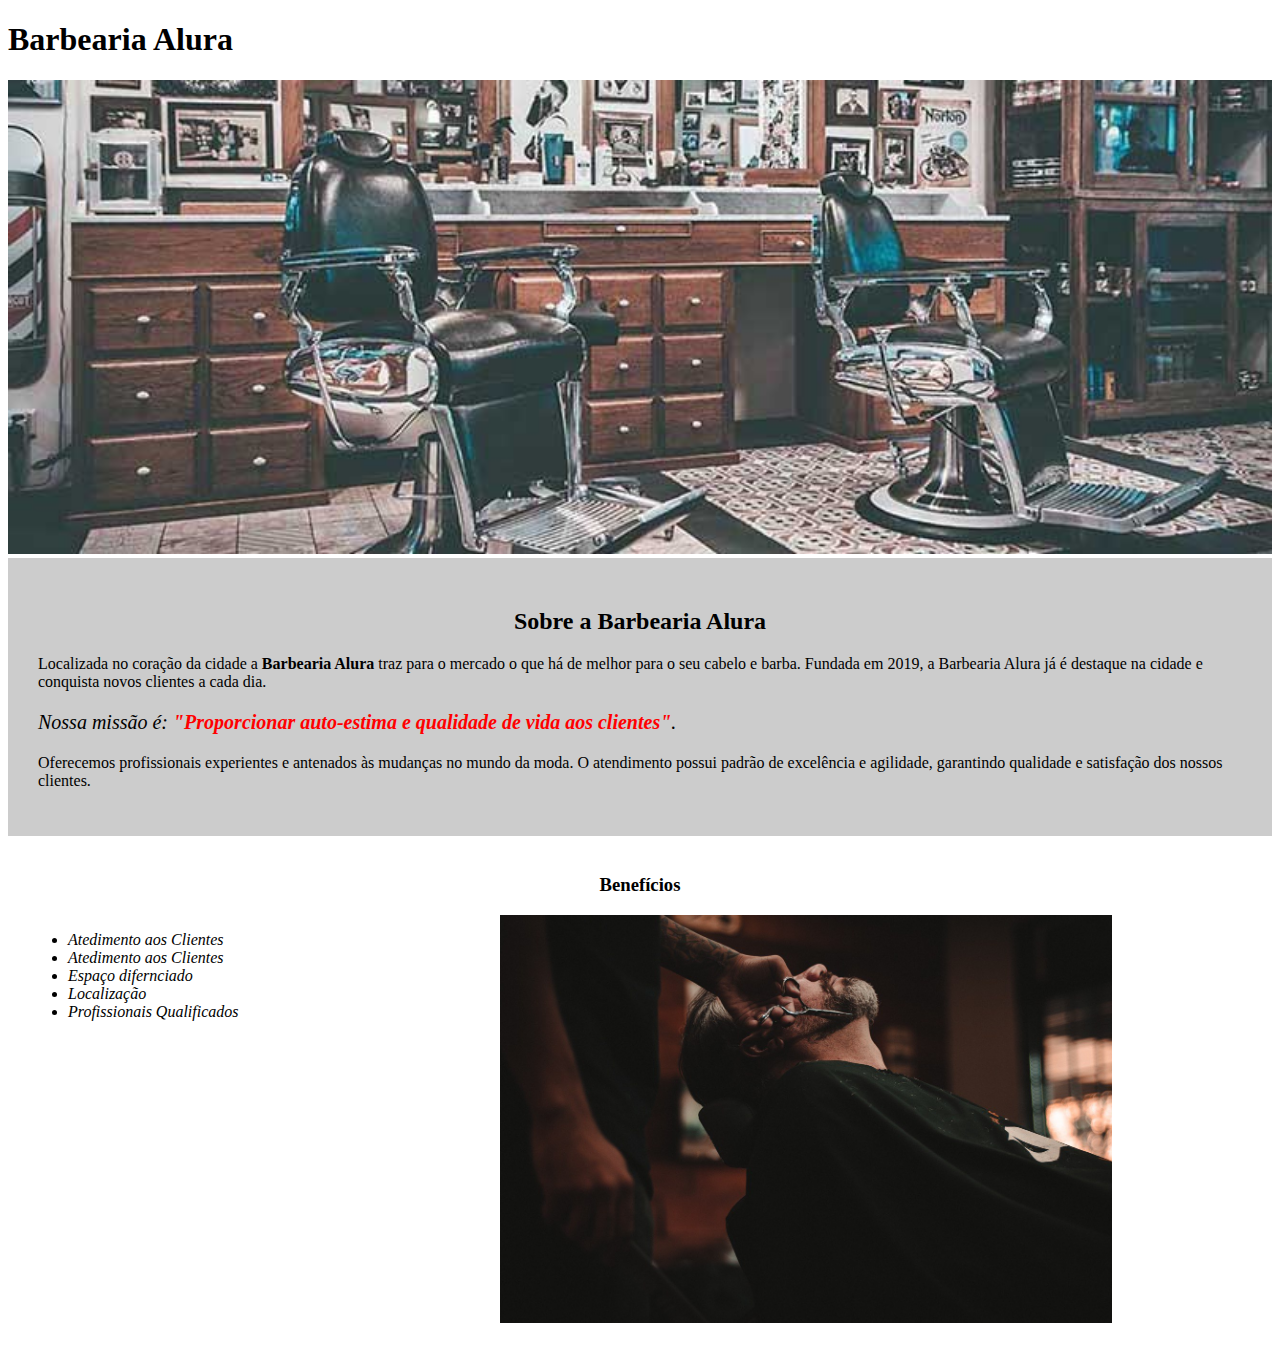
==== index.html @ d24308f8 "Add files via upload" ====
<!DOCTYPE html>
<html lang="pt-br">
    <head>
        <meta charset="UTF-8">
        <title>Barbearia Alura</title>
        <link rel="stylesheet" href="style.css">
    </head>

    <body>
        <header>
            <h1>Barbearia Alura</h1>
        </header>
        <img id="banner" src="banner.jpg">
        <div class="principal">
            <h2 class="titulo-centralizado">Sobre a Barbearia Alura</h2>
            <p>Localizada no coração da cidade a <strong>Barbearia Alura</strong> traz para o mercado o que há de melhor para o seu cabelo e barba. Fundada em 2019, a Barbearia Alura já é destaque na cidade e conquista novos clientes a cada dia.</p>

            <p id="missao"><em>Nossa missão é: <strong>"Proporcionar auto-estima e qualidade de vida aos clientes"</strong>.</em></p>
            
            <p>Oferecemos profissionais experientes e antenados às mudanças no mundo da moda. O atendimento possui padrão de excelência e agilidade, garantindo qualidade e satisfação dos nossos clientes.</p>

        </div>
        <div class="beneficios">
            <h3 class="titulo-centralizado">Benefícios</h3>

            <ul class="itens">
                <li>Atedimento aos Clientes</li>
                <li>Atedimento aos Clientes</li>
                <li>Espaço difernciado</li>
                <li>Localização</li>
                <li>Profissionais Qualificados</li>
            </ul>

            <img id="beneficios" src="beneficios.jpg">

        </div>
    </body>
</html>
---- style.css ----
#banner{
    width: 100%;
}

.principal{
    background: #CCCCCC;
    padding: 30px;
}

.titulo-centralizado{
    text-align: center;
}

#missao{
    font-size: 20px;
}

em strong{
    color: red;
}

.beneficios{
    background-color: white;
    padding: 20px;
}

.itens{
    font-style: italic;
}

ul{
    display: inline-block;
    vertical-align: top;
    width: 20%;
    margin-right: 15%;
}

#beneficios{
    width: 50%;
}
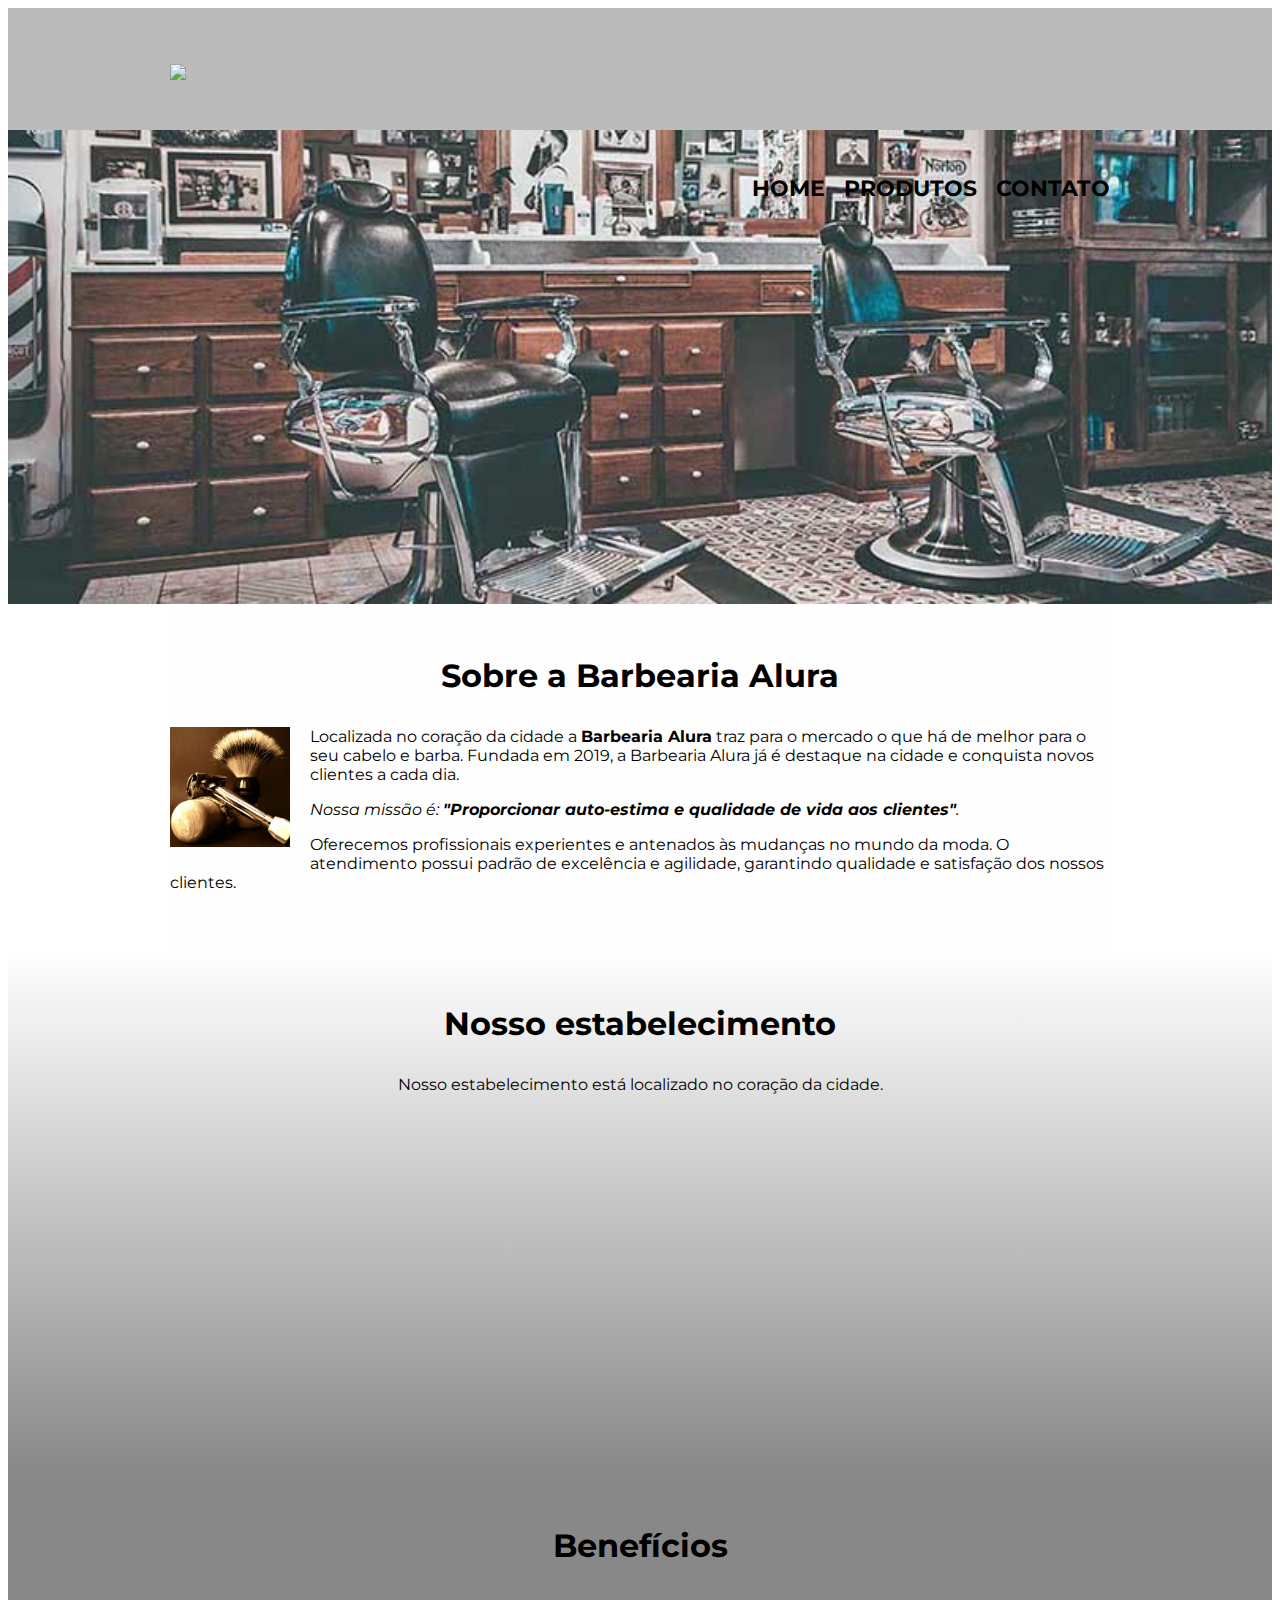
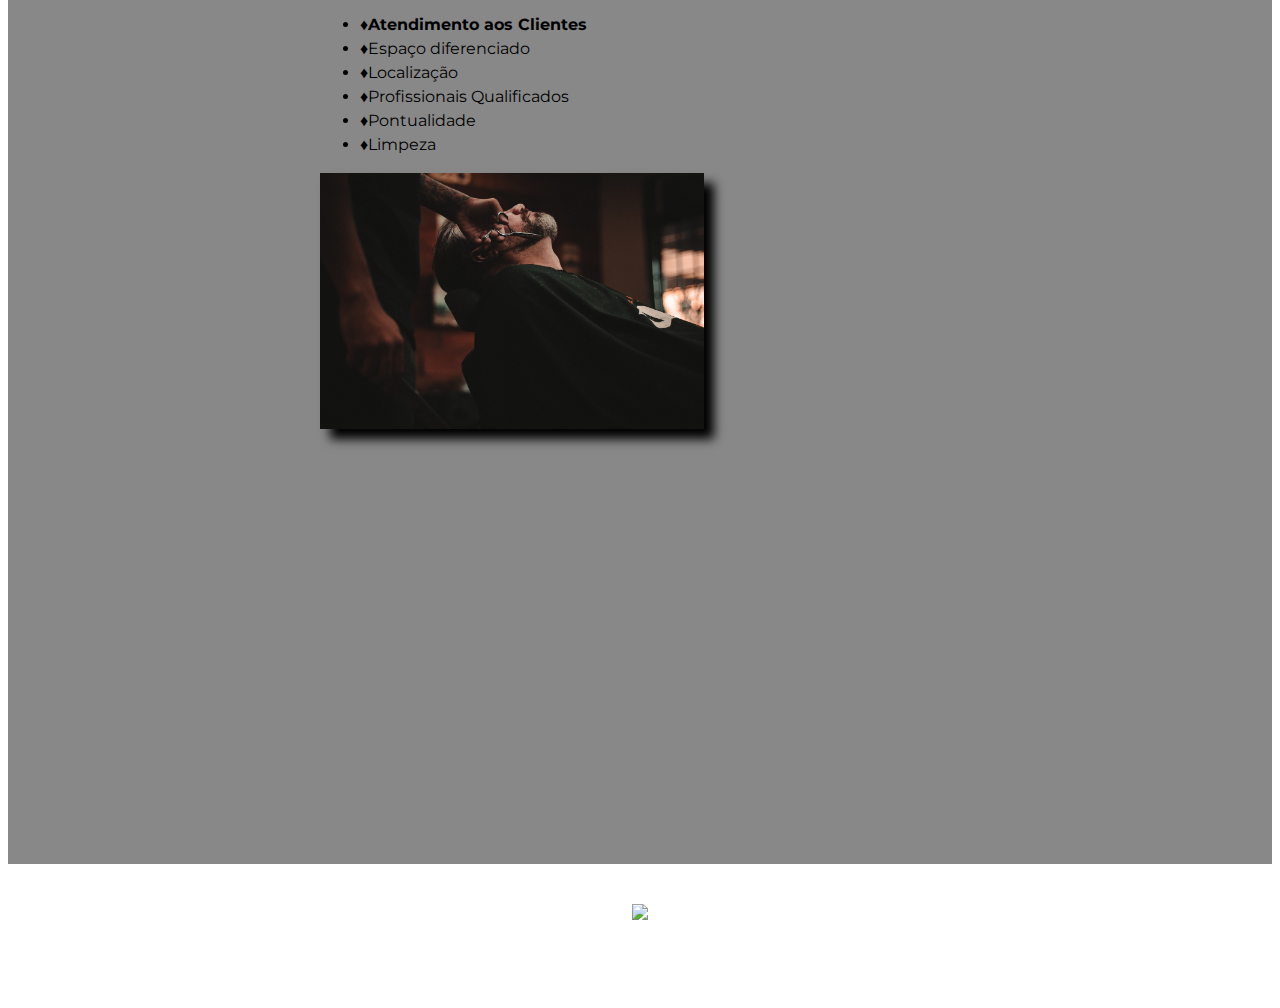
==== commit 7ec101d6: "Parte 4 finalizando a parte do html e css" ====
--- a/index.html
+++ b/index.html
@@ -1,38 +1,77 @@
 <!DOCTYPE html>
 <html lang="pt-br">
-    <head>
-        <meta charset="UTF-8">
-        <title>Barbearia Alura</title>
-        <link rel="stylesheet" href="style.css">
-    </head>
+	<head>
+		<meta charset="UTF-8">
+		<meta name="viewport" content="width=device-width"> 
+		<title>Barbearia Alura</title>
 
-    <body>
-        <header>
-            <h1>Barbearia Alura</h1>
-        </header>
-        <img id="banner" src="banner.jpg">
-        <div class="principal">
-            <h2 class="titulo-centralizado">Sobre a Barbearia Alura</h2>
-            <p>Localizada no coração da cidade a <strong>Barbearia Alura</strong> traz para o mercado o que há de melhor para o seu cabelo e barba. Fundada em 2019, a Barbearia Alura já é destaque na cidade e conquista novos clientes a cada dia.</p>
+		<link rel="stylesheet" href="reset.css">
+		<link rel="stylesheet" href="style.css">
+		<link href="https://fonts.googleapis.com/css?family=Montserrat&display=swap" rel="stylesheet">
+	</head>
 
-            <p id="missao"><em>Nossa missão é: <strong>"Proporcionar auto-estima e qualidade de vida aos clientes"</strong>.</em></p>
-            
-            <p>Oferecemos profissionais experientes e antenados às mudanças no mundo da moda. O atendimento possui padrão de excelência e agilidade, garantindo qualidade e satisfação dos nossos clientes.</p>
+	<body>
+		<header>
+			<div class="caixa">
+				<h1><img src="logo.png"></h1>
 
-        </div>
-        <div class="beneficios">
-            <h3 class="titulo-centralizado">Benefícios</h3>
+				<nav>
+					<ul>
+						<li><a href="index.html">Home</a></li>
+						<li><a href="produtos.html">Produtos</a></li>
+						<li><a href="contato.html">Contato</a></li>
+					</ul>
+				</nav>
+			</div>
+		</header>
 
-            <ul class="itens">
-                <li>Atedimento aos Clientes</li>
-                <li>Atedimento aos Clientes</li>
-                <li>Espaço difernciado</li>
-                <li>Localização</li>
-                <li>Profissionais Qualificados</li>
-            </ul>
+		<img class="banner" src="banner.jpg">
 
-            <img id="beneficios" src="beneficios.jpg">
+		<main>
+			<section class="principal">
+				<h2 class="titulo-principal">Sobre a Barbearia Alura</h2>
 
-        </div>
-    </body>
+				<img class="utensilios" src="utensilios.jpg" alt="Utensilios de um barbeiro.">
+		 
+				<p>Localizada no coração da cidade a <strong>Barbearia Alura</strong> traz para o mercado o que há de melhor para o seu cabelo e barba. Fundada em 2019, a Barbearia Alura já é destaque na cidade e conquista novos clientes a cada dia.</p>
+
+				<p id="missao"><em>Nossa missão é: <strong>"Proporcionar auto-estima e qualidade de vida aos clientes"</strong>.</em></p>
+
+				<p>Oferecemos profissionais experientes e antenados às mudanças no mundo da moda. O atendimento possui padrão de excelência e agilidade, garantindo qualidade e satisfação dos nossos clientes.</p>
+			</section>
+
+			<section class="mapa">
+				<h3 class="titulo-principal">Nosso estabelecimento</h3>
+				<p>Nosso estabelecimento está localizado no coração da cidade.</p>
+
+				<div class="mapa-conteudo">
+					<iframe src="https://www.google.com/maps/embed?pb=!1m18!1m12!1m3!1d3656.4483278365396!2d-46.63466568562861!3d-23.588249068469487!2m3!1f0!2f0!3f0!3m2!1i1024!2i768!4f13.1!3m3!1m2!1s0x94ce5a2b2ed7f3a1%3A0xab35da2f5ca62674!2sCaelum!5e0!3m2!1spt-BR!2sbr!4v1568814489656!5m2!1spt-BR!2sbr" width="100%" height="300" frameborder="0" style="border:0;" allowfullscreen=""></iframe>
+				</div>
+			</section>
+
+			<section class="beneficios">
+				<h3 class="titulo-principal">Benefícios</h3>
+
+				<div class="conteudo-beneficios">
+					<ul class="lista-beneficios">
+						<li class="itens">Atendimento aos Clientes</li>
+						<li class="itens">Espaço diferenciado</li>
+						<li class="itens">Localização</li>
+						<li class="itens">Profissionais Qualificados</li>
+						<li class="itens">Pontualidade</li>
+						<li class="itens">Limpeza</li>
+					</ul><img src="beneficios.jpg" class="imagem-beneficios">
+				</div>
+
+				<div class="video">
+					<iframe width="100%" height="315" src="https://www.youtube.com/embed/wcVVXUV0YUY" frameborder="0" allow="accelerometer; autoplay; encrypted-media; gyroscope; picture-in-picture" allowfullscreen></iframe>
+				</div>
+			</section>
+		</main>
+
+		<footer>
+			<img src="logo-branco.png">
+			<p class="copyright">&copy; Copyright Barbearia Alura - 2019</p>
+		</footer>
+	</body>
 </html>--- a/style.css
+++ b/style.css
@@ -1,41 +1,265 @@
-
-#banner{
-    width: 100%;
-}
-
-.principal{
-    background: #CCCCCC;
-    padding: 30px;
-}
-
-.titulo-centralizado{
-    text-align: center;
-}
-
-#missao{
-    font-size: 20px;
-}
-
-em strong{
-    color: red;
-}
-
-.beneficios{
-    background-color: white;
-    padding: 20px;
-}
-
-.itens{
-    font-style: italic;
-}
-
-ul{
-    display: inline-block;
-    vertical-align: top;
-    width: 20%;
-    margin-right: 15%;
-}
-
-#beneficios{
-    width: 50%;
+body {
+	font-family: 'Montserrat', sans-serif;
+}
+
+header {
+	background: #BBBBBB;
+	padding: 20px 0;
+}
+
+.caixa {
+	position: relative;
+	width: 940px;
+	margin: 0 auto;
+}
+
+nav {
+	position: absolute;
+	top: 110px;
+	right: 0;
+}
+
+nav li {
+	display: inline;
+	margin: 0 0 0 15px;
+}
+
+nav a {
+	text-transform: uppercase;
+	color: #000000;
+	font-weight: bold;
+	font-size: 22px;
+	text-decoration: none;
+}
+
+nav a:hover {
+	color: #C78C19;
+	text-decoration: underline;
+}
+
+.produtos {
+	width: 940px;
+	margin: 0 auto;
+	padding: 50px 0;
+}
+
+.produtos li {
+	display: inline-block;
+	text-align: center;
+	width: 30%;
+	vertical-align: top;
+	margin: 0 1.5%;
+	padding: 30px 20px;
+	box-sizing: border-box;
+	border: 2px solid #000000;
+	border-radius: 10px;
+}
+
+.produtos li:hover {
+	border-color: #C78C19;
+}
+
+.produtos li:active {
+	border-color: #088C19;	
+}
+
+.produtos li:hover h2 {
+	font-size: 34px;
+}
+
+.produtos h2 {
+	font-size: 30px;
+	font-weight: bold;
+}
+
+.produto-descricao {
+	font-size: 18px;
+}
+
+.produto-preco {
+	font-size: 22px;
+	font-weight: bold;
+	margin-top: 10px;
+}
+
+footer {
+	text-align: center;
+	background: url("bg.jpg");
+	padding: 40px 0;
+}
+
+.copyright {
+	color: #FFFFFF;
+	font-size: 13px;
+	margin: 20px 0 0;
+}
+
+form {
+	margin: 40px 0;
+}
+
+form label, form legend {
+	display:block;
+	font-size: 20px;
+	margin: 0 0 10px;
+}
+
+.input-padrao {
+	display: block;
+	margin: 0 0 20px;
+	padding: 10px 25px;
+	width: 50%;
+}
+
+.checkbox {
+	margin: 20px 0;
+}
+
+.enviar {
+	width:40%;
+	padding: 15px 0;
+	background: orange;
+	color: white;
+	font-weight: bold;
+	font-size: 18px;
+	border: none;
+	border-radius: 5px;
+	transition: 1s all;
+	cursor: pointer;
+}
+
+.enviar:hover {
+	background: darkorange;
+	transform: scale(1.2);
+}
+
+table {
+	margin: 20px 0 40px;
+}
+
+thead {
+	background: #555555;
+	color: white;
+	font-weight: bold;
+}
+
+td, th {
+	border: 1px solid #000000;
+	padding: 8px 15px;
+}
+
+
+/* css da página inicial */
+.banner {
+	width:100%;
+}
+
+.titulo-principal {
+	text-align: center;
+	font-size: 2em;
+	margin: 0 0 1em;
+	clear: left;
+}
+
+.principal {
+	padding: 3em 0;
+	background: #FEFEFE;
+	width: 940px;
+	margin: 0 auto;
+}
+
+.principal p {
+	margin: 0 0 1em;
+}
+
+.principal strong {
+	font-weight: bold;
+}
+
+.principal em {
+	font-style: italic;
+}
+
+.utensilios {
+	width: 120px;
+	float: left;
+	margin: 0 20px 20px 0;
+}
+
+.mapa {
+	padding: 3em 0;
+	background: linear-gradient(#FEFEFE, #888888);
+}
+
+.mapa-conteudo {
+	width: 940px;
+	margin: 0 auto;
+}
+
+.mapa p {
+	margin: 0 0 2em;
+	text-align: center;
+}
+
+.beneficios {
+	padding: 3em 0;
+	background: #888888;
+}
+
+.conteudo-beneficios {
+	width: 640px;
+	margin: 0 auto;
+}
+
+.lista-beneficios {
+	width: 40%;
+	display: inline-block;
+	vertical-align: top;
+}
+
+.itens {
+	line-height: 1.5;
+}
+
+.itens:first-child {
+	font-weight: bold;
+}
+
+.itens:before {
+    content: "♦";
+}
+
+.imagem-beneficios {
+	width: 60%;
+	opacity: 1;
+	transition: 499ms;
+	box-shadow: 10px 10px 10px black;
+}
+
+.imagem-beneficios:hover {
+	opacity: 0.3;
+}
+
+.video {
+	width: 560px;
+	margin: 2em auto;
+}
+
+
+@media screen and (max-width: 480px){
+	.caixa, .principal, .conteudo-beneficios, .mapa-conteudo, .video{
+		width: auto;
+	}
+
+	h1{
+		text-align: center;
+	}
+
+	nav{
+		position: static;
+	}
+
+	.lista-beneficios, .imagem-beneficios{
+		width: 100%;
+	}
 }